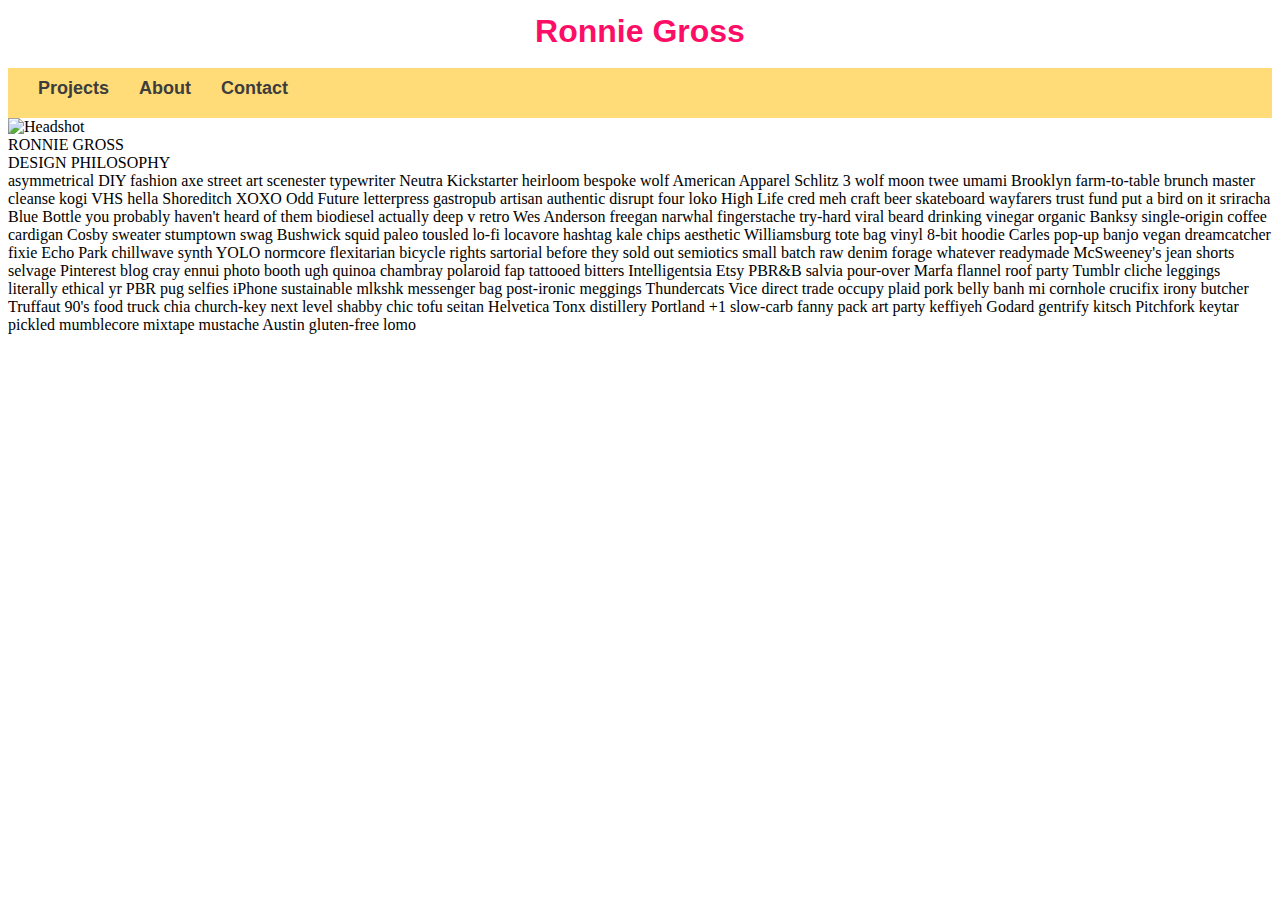
==== aboutPage/about.html @ 1fc22b15 "created header and nav bar in about html and css" ====
<!DOCTYPE html>
<html lang="en">
<head>
    <meta charset="UTF-8">
    <meta name="viewport" content="width=device-width, initial-scale=1.0">
    <meta http-equiv="X-UA-Compatible" content="ie=edge">
    <title>About</title>
    <link rel="stylesheet" href="about.css">
</head>
<body>
    <header>
        <h1>Ronnie Gross</h1>
    </header>
    <div class="nav">
        <ul>
            <li class="navbar"><a class="navbarcolor" href="#">Projects</a></li>
            <li class="navbar"><a class="navbarcolor" href="#">About</a></li>
            <li class="navbar"><a class="navbarcolor" href="#">Contact</a></li>
        </ul>
    </div>
    <img src="https://i.imgur.com/N19sK.jpg" alt="Headshot">
    <section>
        RONNIE GROSS<br>DESIGN PHILOSOPHY<br>asymmetrical DIY fashion axe street art scenester typewriter Neutra Kickstarter heirloom bespoke wolf American Apparel Schlitz 3 wolf moon twee umami Brooklyn farm-to-table brunch master cleanse kogi VHS hella Shoreditch XOXO Odd Future letterpress gastropub artisan authentic disrupt four loko High Life cred meh craft beer skateboard wayfarers trust fund put a bird on it sriracha Blue Bottle you probably haven't heard of them biodiesel actually deep v retro Wes Anderson freegan narwhal fingerstache try-hard viral beard drinking vinegar organic Banksy single-origin coffee cardigan Cosby sweater stumptown swag Bushwick squid paleo tousled lo-fi locavore hashtag kale chips aesthetic Williamsburg tote bag vinyl 8-bit hoodie Carles pop-up banjo vegan dreamcatcher fixie Echo Park chillwave synth YOLO normcore flexitarian bicycle rights sartorial before they sold out semiotics small batch raw denim forage whatever readymade McSweeney's jean shorts selvage Pinterest blog cray ennui photo booth ugh quinoa chambray polaroid fap tattooed bitters Intelligentsia Etsy PBR&B salvia pour-over Marfa flannel roof party Tumblr cliche leggings literally ethical yr PBR pug selfies iPhone sustainable mlkshk messenger bag post-ironic meggings Thundercats Vice direct trade  occupy plaid pork belly banh mi cornhole crucifix irony butcher Truffaut 90's food truck chia church-key next level shabby chic tofu seitan Helvetica Tonx distillery Portland +1 slow-carb fanny pack art party keffiyeh Godard gentrify kitsch Pitchfork keytar pickled mumblecore mixtape mustache Austin gluten-free lomo
    </section>
</body>
</html>
---- aboutPage/about.css ----
body    {
    display: flex;
    flex-direction: column;
}

header  {
    display: flex;
    background-color: white;
    width: 100%;
    height: 60px;
}

h1  {
    font-family: 'Oswald', sans-serif;
    font-weight: bold;
    color: #FD0E66;
    margin: 0 auto;
    padding: 5px;
}

.nav {
    background-color: #FFDC78;
    width: 100%;
    /* display: inline-grid; */
    height: 50px;
    margin: 0;
    padding: 0;
    align-items: center;
    /* display: flex;  */
}

ul  {
    list-style-type: none;
    /* text-decoration: none; */
    /* padding: 0; */
    /* overflow: hidden; */
    justify-content: left;
    margin: 0;
    width: 100%;
    padding: 10px 0 0 30px;
    display: flex;
    flex-direction: row;
}

a   {
    text-decoration: none;
    
}

.navbar   {
    text-decoration: none;
    font-family: 'Oswald', sans-serif;
    padding-right: 30px;
    /* display: inline; */
    /* display: flex;
    justify-content: center;
    align-items: center;
    margin: 0; */
    /* float: left;
    justify-content: left;
    align-items: center; */
    /* padding: 20px; */
    /* padding: 0; */
}

.navbarcolor    {
    color: #3D3D3D;
    font-weight: bold;
    font-size: 18px;
    /* justify-content: center; */
    justify-content: left;
    align-items: center;
    /* padding: 0; */
    /* margin: 0 auto; */
}

.navbarcolor:hover  {
    color: #FD0E66;
}

body    {
    display: flex;
}
img {
    justify-content: flex-end;
    align-content: flex-start;
}
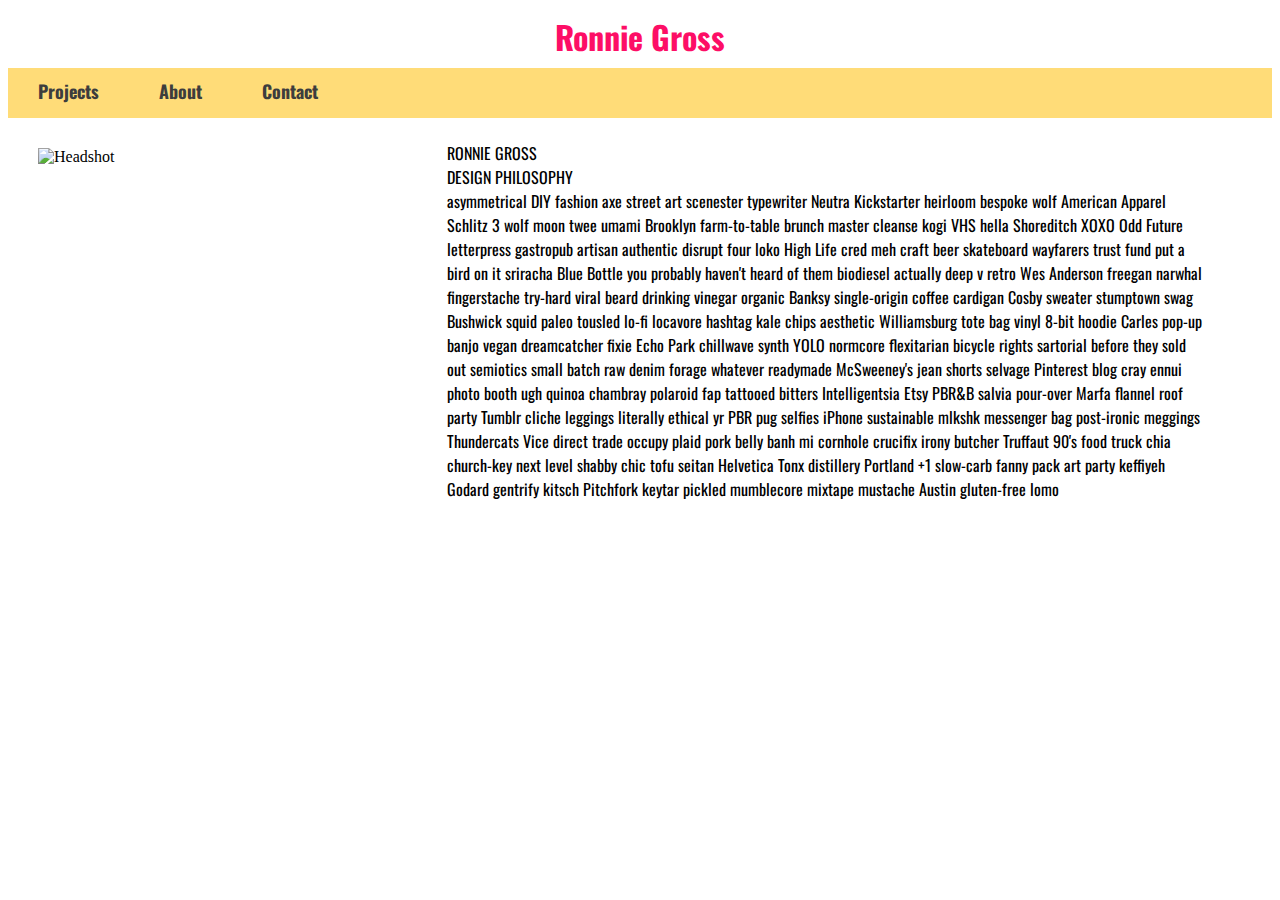
==== commit 5dede8f0: "validated all files" ====
--- a/aboutPage/about.html
+++ b/aboutPage/about.html
@@ -6,21 +6,52 @@
     <meta http-equiv="X-UA-Compatible" content="ie=edge">
     <title>About</title>
     <link rel="stylesheet" href="about.css">
+    <link href="https://fonts.googleapis.com/css?family=Oswald" rel="stylesheet">
+    <link href="https://fonts.googleapis.com/css?family=Playfair+Display" rel="stylesheet">
+    <link rel="stylesheet" href="../contact.css">
+    <script src="../contact.js"></script>
 </head>
 <body>
     <header>
         <h1>Ronnie Gross</h1>
     </header>
-    <div class="nav">
-        <ul>
-            <li class="navbar"><a class="navbarcolor" href="#">Projects</a></li>
-            <li class="navbar"><a class="navbarcolor" href="#">About</a></li>
-            <li class="navbar"><a class="navbarcolor" href="#">Contact</a></li>
-        </ul>
-    </div>
-    <img src="https://i.imgur.com/N19sK.jpg" alt="Headshot">
-    <section>
-        RONNIE GROSS<br>DESIGN PHILOSOPHY<br>asymmetrical DIY fashion axe street art scenester typewriter Neutra Kickstarter heirloom bespoke wolf American Apparel Schlitz 3 wolf moon twee umami Brooklyn farm-to-table brunch master cleanse kogi VHS hella Shoreditch XOXO Odd Future letterpress gastropub artisan authentic disrupt four loko High Life cred meh craft beer skateboard wayfarers trust fund put a bird on it sriracha Blue Bottle you probably haven't heard of them biodiesel actually deep v retro Wes Anderson freegan narwhal fingerstache try-hard viral beard drinking vinegar organic Banksy single-origin coffee cardigan Cosby sweater stumptown swag Bushwick squid paleo tousled lo-fi locavore hashtag kale chips aesthetic Williamsburg tote bag vinyl 8-bit hoodie Carles pop-up banjo vegan dreamcatcher fixie Echo Park chillwave synth YOLO normcore flexitarian bicycle rights sartorial before they sold out semiotics small batch raw denim forage whatever readymade McSweeney's jean shorts selvage Pinterest blog cray ennui photo booth ugh quinoa chambray polaroid fap tattooed bitters Intelligentsia Etsy PBR&B salvia pour-over Marfa flannel roof party Tumblr cliche leggings literally ethical yr PBR pug selfies iPhone sustainable mlkshk messenger bag post-ironic meggings Thundercats Vice direct trade  occupy plaid pork belly banh mi cornhole crucifix irony butcher Truffaut 90's food truck chia church-key next level shabby chic tofu seitan Helvetica Tonx distillery Portland +1 slow-carb fanny pack art party keffiyeh Godard gentrify kitsch Pitchfork keytar pickled mumblecore mixtape mustache Austin gluten-free lomo
-    </section>
+    <nav>
+        <div class="nav">
+            <ul>
+                <li class="navbar"><a class="navbarcolor" href="../index.html">Projects</a></li>
+                <li class="navbar"><a class="navbarcolor" href="#">About</a></li>
+                <li class="navbar"><a class="navbarcolor" id="contactLink">Contact</a></li>            </ul>
+        </div>
+    </nav>
+    <div id="myModal" class="modal">
+            <div class="modalContent">
+                <div id="exitArea">
+                    <img src="../exit.png" id="exitButton" alt="exitbutton">
+                </div>
+                <h1>Hit me up!</h1>
+                <form>
+                    <div class="name">
+                        <h2>name</h2>
+                        <input type="text" placeholder="your name here">
+                    </div>
+                    <div class="email">
+                        <h2>email</h2>
+                        <input type="text" placeholder="your email here">
+                    </div>
+                    <div class="message">
+                        <h2>message</h2>
+                        <textarea placeholder="your message here"></textarea>
+                    </div>
+                    <input type="submit" value="submit">
+                </form>
+            </div>
+        </div>
+    <main>
+        <img src="https://i.imgur.com/N19sK.jpg" alt="Headshot" id="headshot">
+        <section>
+            <p>RONNIE GROSS<br>DESIGN PHILOSOPHY<br>asymmetrical DIY fashion axe street art scenester typewriter Neutra Kickstarter heirloom bespoke wolf American Apparel Schlitz 3 wolf moon twee umami Brooklyn farm-to-table brunch master cleanse kogi VHS hella Shoreditch XOXO Odd Future letterpress gastropub artisan authentic disrupt four loko High Life cred meh craft beer skateboard wayfarers trust fund put a bird on it sriracha Blue Bottle you probably haven't heard of them biodiesel actually deep v retro Wes Anderson freegan narwhal fingerstache try-hard viral beard drinking vinegar organic Banksy single-origin coffee cardigan Cosby sweater stumptown swag Bushwick squid paleo tousled lo-fi locavore hashtag kale chips aesthetic Williamsburg tote bag vinyl 8-bit hoodie Carles pop-up banjo vegan dreamcatcher fixie Echo Park chillwave synth YOLO normcore flexitarian bicycle rights sartorial before they sold out semiotics small batch raw denim forage whatever readymade McSweeney's jean shorts selvage Pinterest blog cray ennui photo booth ugh quinoa chambray polaroid fap tattooed bitters Intelligentsia Etsy PBR&B salvia pour-over Marfa flannel roof party Tumblr cliche leggings literally ethical yr PBR pug selfies iPhone sustainable mlkshk messenger bag post-ironic meggings Thundercats Vice direct trade  occupy plaid pork belly banh mi cornhole crucifix irony butcher Truffaut 90's food truck chia church-key next level shabby chic tofu seitan Helvetica Tonx distillery Portland +1 slow-carb fanny pack art party keffiyeh Godard gentrify kitsch Pitchfork keytar pickled mumblecore mixtape mustache Austin gluten-free lomo
+            </p>
+        </section>
+    </main>
 </body>
 </html>--- a/aboutPage/about.css
+++ b/aboutPage/about.css
@@ -2,6 +2,8 @@
     display: flex;
     flex-direction: column;
 }
+
+/* Ronnie Gross */
 
 header  {
     display: flex;
@@ -17,6 +19,8 @@
     margin: 0 auto;
     padding: 5px;
 }
+
+/* nav bar */
 
 .nav {
     background-color: #FFDC78;
@@ -44,13 +48,12 @@
 
 a   {
     text-decoration: none;
-    
 }
 
 .navbar   {
     text-decoration: none;
     font-family: 'Oswald', sans-serif;
-    padding-right: 30px;
+    padding-right: 60px;
     /* display: inline; */
     /* display: flex;
     justify-content: center;
@@ -78,10 +81,60 @@
     color: #FD0E66;
 }
 
-body    {
+/* content */
+
+main    {
     display: flex;
+    flex-direction: row;
+    /* margin: 0;
+    padding: 0; */
 }
-img {
+
+#headshot {
+    width: 30%;
+    height: 300px;
+    object-fit: cover;
+    margin: 30px 0 0 30px;
+    /* justify-content: flex start; */
+}
+
+section {
+    width: 60%;
+    height: 300px;
+    margin: 23px 30px 0 30px;
     justify-content: flex-end;
-    align-content: flex-start;
+}
+p   {
+    font-family: 'Oswald', sans-serif;
+    /* font-family: 'Playfair Display', serif; */
+    /* font-weight: 700; */
+    margin: 0;
+    padding: 0;
+}
+
+/* h2  {
+    font-family: 'Oswald', sans-serif;
+} */
+
+
+
+
+@media  (max-width: 650px)  {
+    main    {
+        display: flex;
+        flex-direction: column;
+        padding: 30px 30px 0 30px;
+        /* padding-top: 30px; */
+    }
+    #headshot     {
+        width: 100%;
+        height: 200px;
+        justify-content: center;
+        margin: 0;
+    }
+    section     {
+        width: 100%;
+        margin: 0;
+        padding-top: 30px;
+    }
 }--- a/contact.css
+++ b/contact.css
@@ -0,0 +1,96 @@
+body {
+    /* display: flex; */
+}
+
+.modal {
+    display: none;
+    width: 100%;
+    height: 100%;
+    /* margin-top: 30px; */
+    z-index: 1;
+    position: absolute;
+    overflow: auto;
+    /* justify-content: center; */
+    /* display: flex; */
+    /* flex-direction: column; */
+}
+
+.modalContent {
+    width: 50%;
+    height: 70%;
+    background-color: #3F64BB;
+    margin: 15% auto;
+}
+
+#exitArea {
+    width: 50px;
+    height: 50px;
+    margin: 15px;
+    float: right;
+}
+
+#exitArea:hover {
+    cursor: pointer;
+}
+
+#exitButton {
+    /* justify-content: flex-end; */
+    /* display: inline-block; */
+    margin: 25%
+}
+
+.modal h1 {
+    color: white;
+    font-size: 34px;
+    padding: 50px 0 0 50px;
+}
+
+.modal h2 {
+    color: white;
+    letter-spacing: 1.5px;
+}
+
+form {
+    margin-left: 50px;
+}
+
+input[type=submit] {
+    background-color: white;
+    color: #3D3D3D;
+    font-family: 'Oswald', sans-serif;
+    font-size: 18px;
+    border-radius: 10px;
+    margin-top: 20px;
+    height: 35px;
+    width: 60px;
+}
+
+input[type=text] {
+    /* font-family: Arial, Helvetica, sans-serif; */
+    /* height: 20px; */
+    line-height: 30px;
+    font-family: 'Oswald', sans-serif;
+    font-size: 18px;
+    width: 80%;
+}
+
+textarea {
+    width: 80%;
+    font-family: 'Oswald', sans-serif;
+    font-size: 18px;
+    /* line-height: 50px; */
+}
+
+@media  (max-width: 650px)  {
+    .modal h1 {
+        font-size: 30px;
+        /* overflow: hidden; */
+    }
+
+    .modalContent {
+        width: 80%;
+        height: 75%;
+        background-color: #3F64BB;
+        margin: 15% auto;
+    }
+}